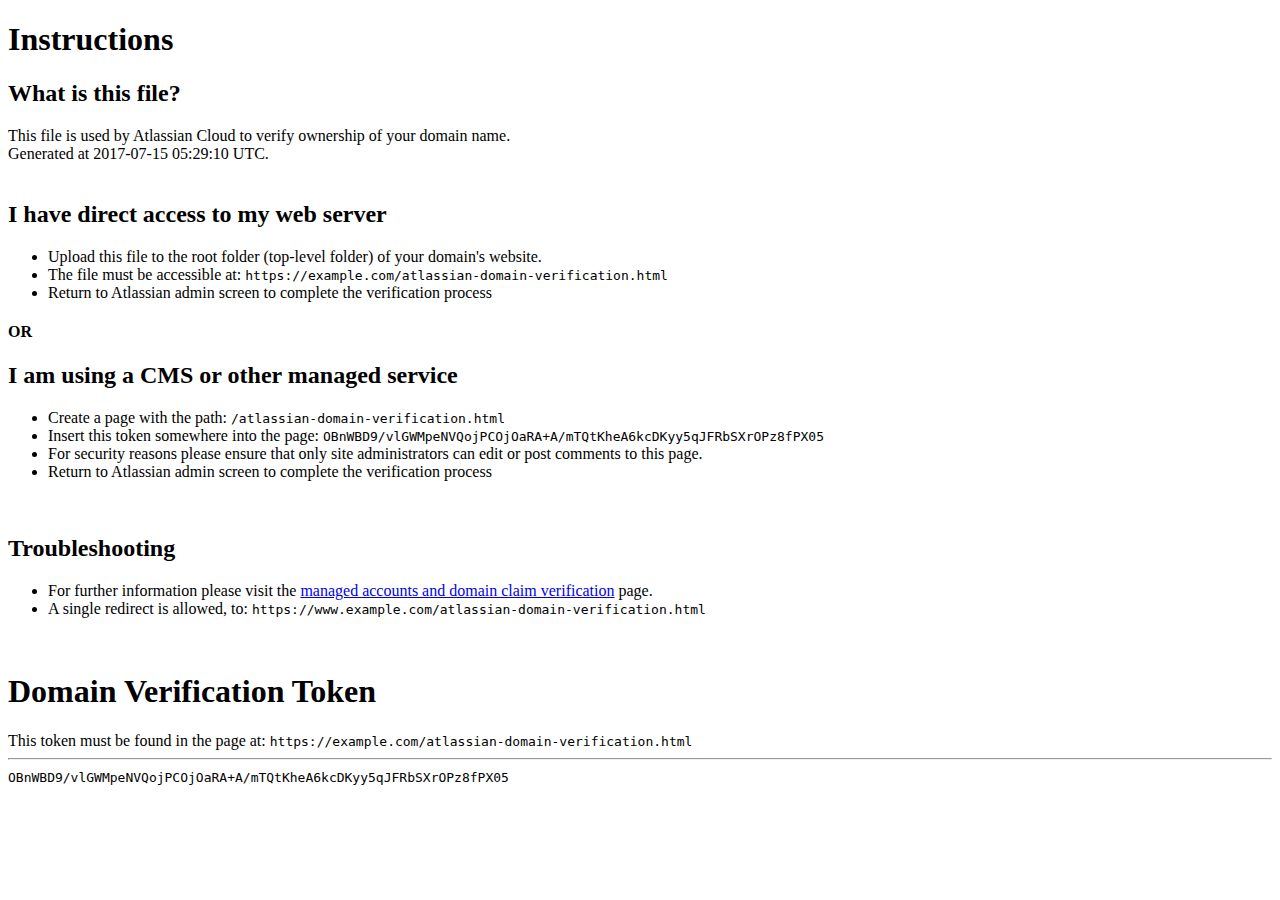
==== atlassian-domain-verification.html @ e686e12f "altassinan 도메인등록" ====
<!DOCTYPE html>
<html>
<head>
<meta name="robots" content="noindex">
</head>
<body>
<h1>Instructions</h1>
<h2>What is this file?</h2>
This file is used by Atlassian Cloud to verify ownership of your domain name.
<br>
Generated at 2017-07-15 05:29:10 UTC.
<br>
<br>

<h2>I have direct access to my web server</h2>
<ul>
    <li>Upload this file to the root folder (top-level folder) of your domain's website.</li>
    <li>The file must be accessible at: <code>https://example.com/atlassian-domain-verification.html</code></li>
    <li>Return to Atlassian admin screen to complete the verification process</li>
</ul>

<h4>OR</h4>

<h2>I am using a CMS or other managed service</h2>
<ul>
    <li>Create a page with the path: <code>/atlassian-domain-verification.html</code></li>
    <li>Insert this token somewhere into the page: <code>OBnWBD9/vlGWMpeNVQojPCOjOaRA+A/mTQtKheA6kcDKyy5qJFRbSXrOPz8fPX05</code></li>
    <li>For security reasons please ensure that only site administrators can edit or post comments to this page.</li>
    <li>Return to Atlassian admin screen to complete the verification process</li>
</ul>

<br>

<h2>Troubleshooting</h2>
<ul>
    <li>For further information please visit the
    <a href="https://confluence.atlassian.com/purchasing/managed-accounts-and-domain-claim-verification-846071711.html">
            managed accounts and domain claim verification</a> page.</li>
    <li>A single redirect is allowed, to: <code>https://www.example.com/atlassian-domain-verification.html</code></li>
</ul>

<br>

<h1>Domain Verification Token</h1>
This token must be found in the page at: <code>https://example.com/atlassian-domain-verification.html</code>
<hr>
<code id="domain-verification-token" data-value="OBnWBD9/vlGWMpeNVQojPCOjOaRA+A/mTQtKheA6kcDKyy5qJFRbSXrOPz8fPX05">OBnWBD9/vlGWMpeNVQojPCOjOaRA+A/mTQtKheA6kcDKyy5qJFRbSXrOPz8fPX05</code>
<!-- OBnWBD9/vlGWMpeNVQojPCOjOaRA+A/mTQtKheA6kcDKyy5qJFRbSXrOPz8fPX05 -->

</body>
</html>
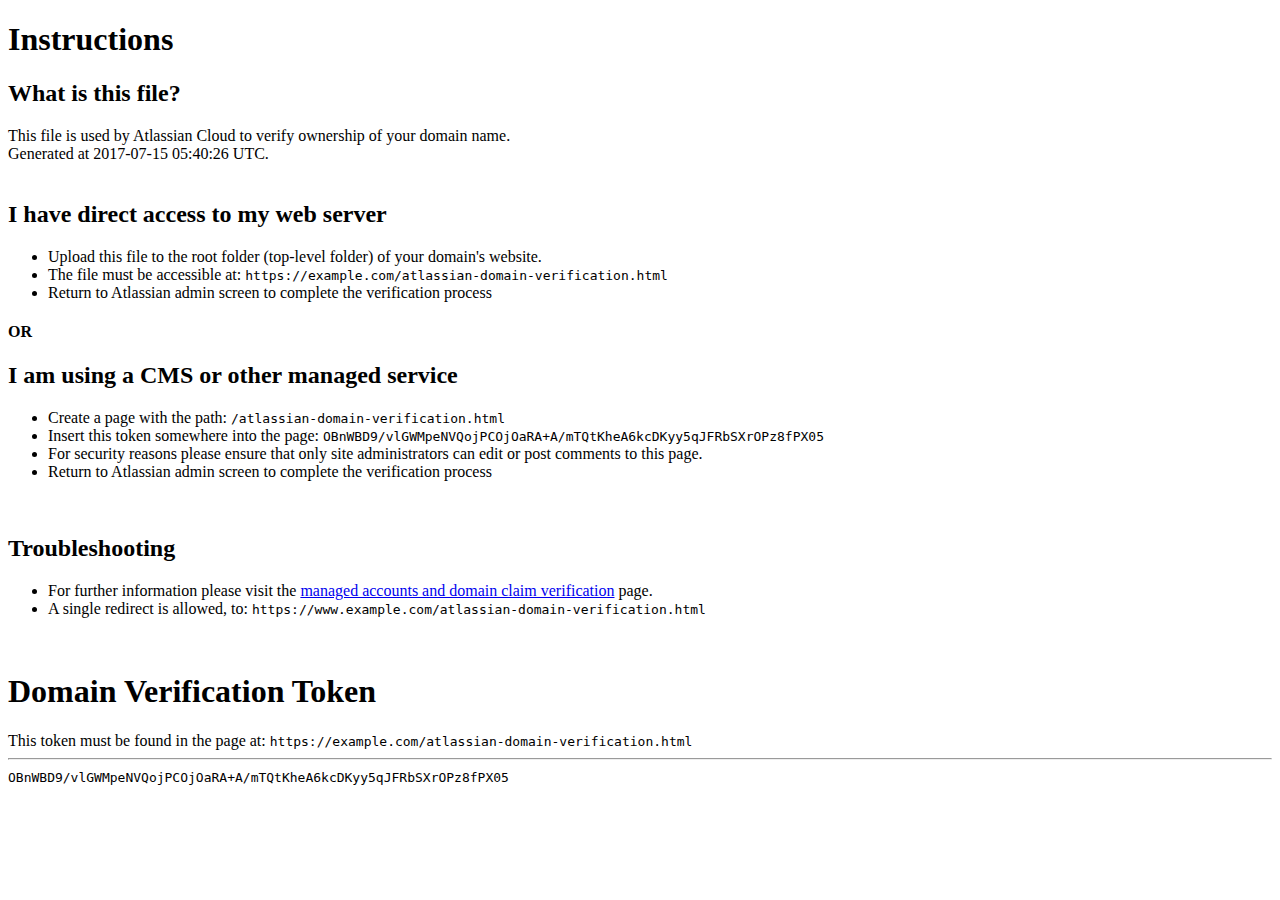
==== commit 813b629b: "atlassian 도메인 등록" ====
--- a/atlassian-domain-verification.html
+++ b/atlassian-domain-verification.html
@@ -8,7 +8,7 @@
 <h2>What is this file?</h2>
 This file is used by Atlassian Cloud to verify ownership of your domain name.
 <br>
-Generated at 2017-07-15 05:29:10 UTC.
+Generated at 2017-07-15 05:40:26 UTC.
 <br>
 <br>
 
